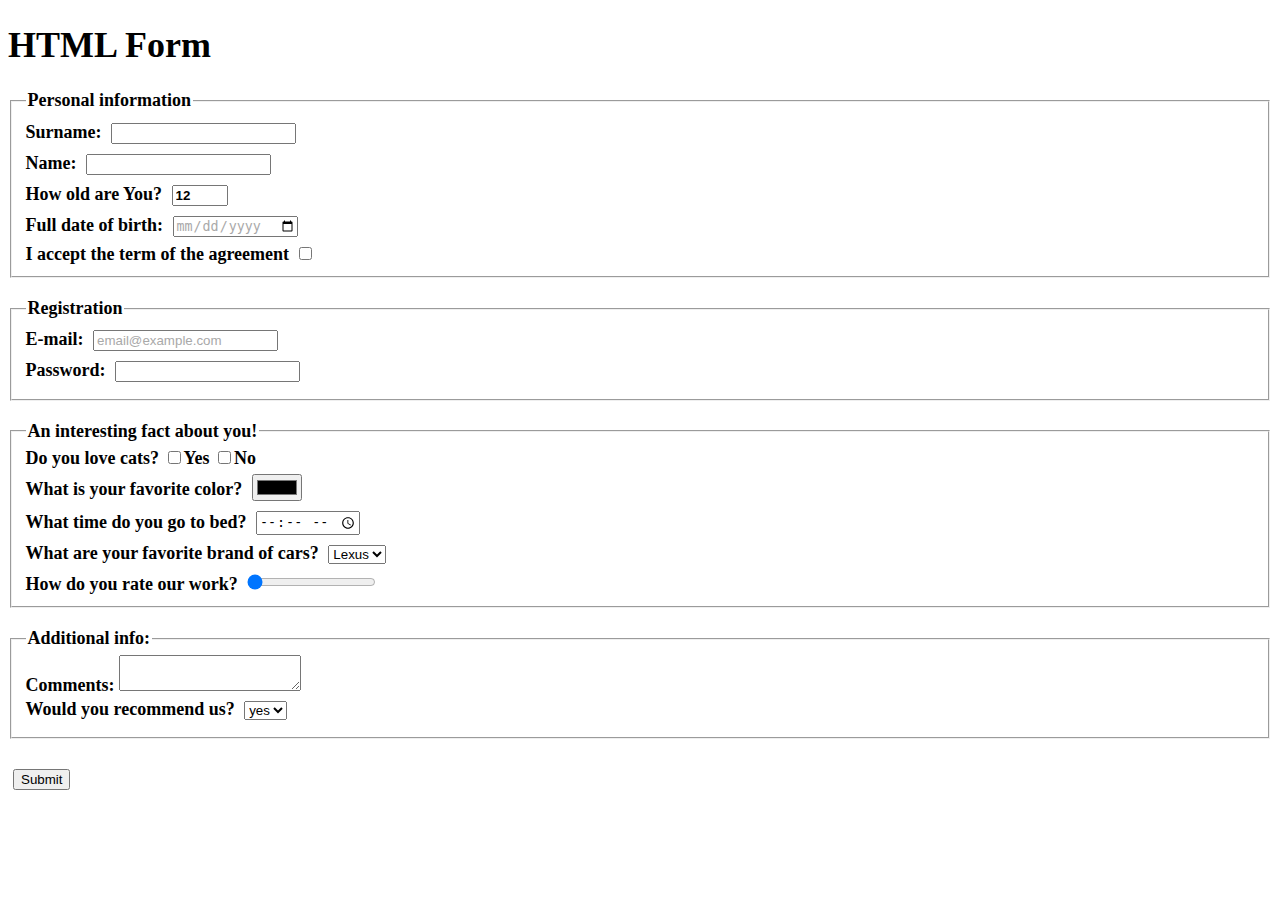
==== src/index.html @ 065999d1 "HTML form project" ====
<!doctype html>
<html lang="en">
  <head>
    <meta charset="UTF-8">
    <meta
      name="viewport"
      content="width=device-width, user-scalable=no, initial-scale=1.0, maximum-scale=1.0, minimum-scale=1.0"
    >
    <meta http-equiv="X-UA-Compatible" content="ie=edge">
    <title>HTML Form</title>
    <link rel="stylesheet" href="./style.css">
  </head>
  <body class="text" >
    <h1>HTML Form</h1>
    <script type="text/javascript" src="./main.js"></script>
    <form action="#">
      <fieldset>
        <legend>Personal information</legend>
        <label class="label">
          Surname:
          <input class="margin" type="text" 
            name="surname" required
          >
        </label>

        <label class="label">
          Name:
          <input 
            class="margin" 
            type="text" 
            name="name" 
            required
          >
        </label>

        <label class="label">
          How old are You?
          <input 
            class="age margin" 
            type="number" 
            name="age" 
            value="12"
            min="0"
            max="99" 
            required
          >
        </label>

        <label class="label">
          Full date of birth:
          <input 
            class="DOB margin" 
            type="date" 
            name="DOB" 
            value="mm/dd/yyyy" 
            required
          >
        </label>

        <label class="label">
            I accept the term of the agreement
          <input 
            class="margin"
            type="checkbox" 
            name="agree" 
          >
        </label>
      </fieldset>
    </form>

    <form class="text" action="#">
      <fieldset>
        <legend>Registration</legend>
        <label class="label">
          E-mail:
          <input 
            class="email margin" 
            type="email" 
            value="email@example.com" 
          >
        </label>

        <label class="label">
          Password:
          <input class="margin" type="password" >
        </label>
      </fieldset>
    </form>

    <form class="text" action="#">
      <fieldset>
        <legend>An interesting fact about you!</legend>
        <label class="label">
          Do you love cats?
          <input type="checkbox">Yes
          <input type="checkbox">No
        </label>

        <label class="label">
          What is your favorite color?
          <input class="margin" type="color">
        </label>

        <label class="label">
          What time do you go to bed?
          <input class="margin" type="time">
        </label>

        <label class="label">
          What are your favorite brand of cars?
          <select class="margin" name="car">
            <option value="Lexus">Lexus</option>
            <option value="BMW">BMW</option>
            <option value="Audi">Audi</option>
          </select>
        </label>

        <label class="label">
          How do you rate our work?
          <input 
            class="margin" 
            type="range" 
            min="1" 
            max="10" 
            value="0"
          >
        </label>
      </fieldset>
    </form>

    <form class="text" action="#">
      <fieldset>
        <legend>Additional info:</legend>
        <label class="label">
          Comments:
          <textarea 
            name="comments" 
            cols="20" 
            rows="2">
          </textarea>
        </label>

        <label class="label">
          Would you recommend us?
          <select class="margin" name="recommendation">
            <option value="yes">yes</option>
            <option value="no">no</option>
          </select>
        </label>
      </fieldset>
    </form>
    <button class="button">Submit</button>
  </body>
</html>
---- src/style.css ----
.text {
  font-weight: bold;
  font-size: 18px;
  margin-top: 20px;
}

.margin {
  margin: 5px;
}

.age {
  font-weight: bold;
}

.DOB {
  color: darkgray;
}

.email {
  color: darkgrey;
}

.label {
  display: block;
}

.button {
  margin-top: 30px;
  margin-left: 5px;
}
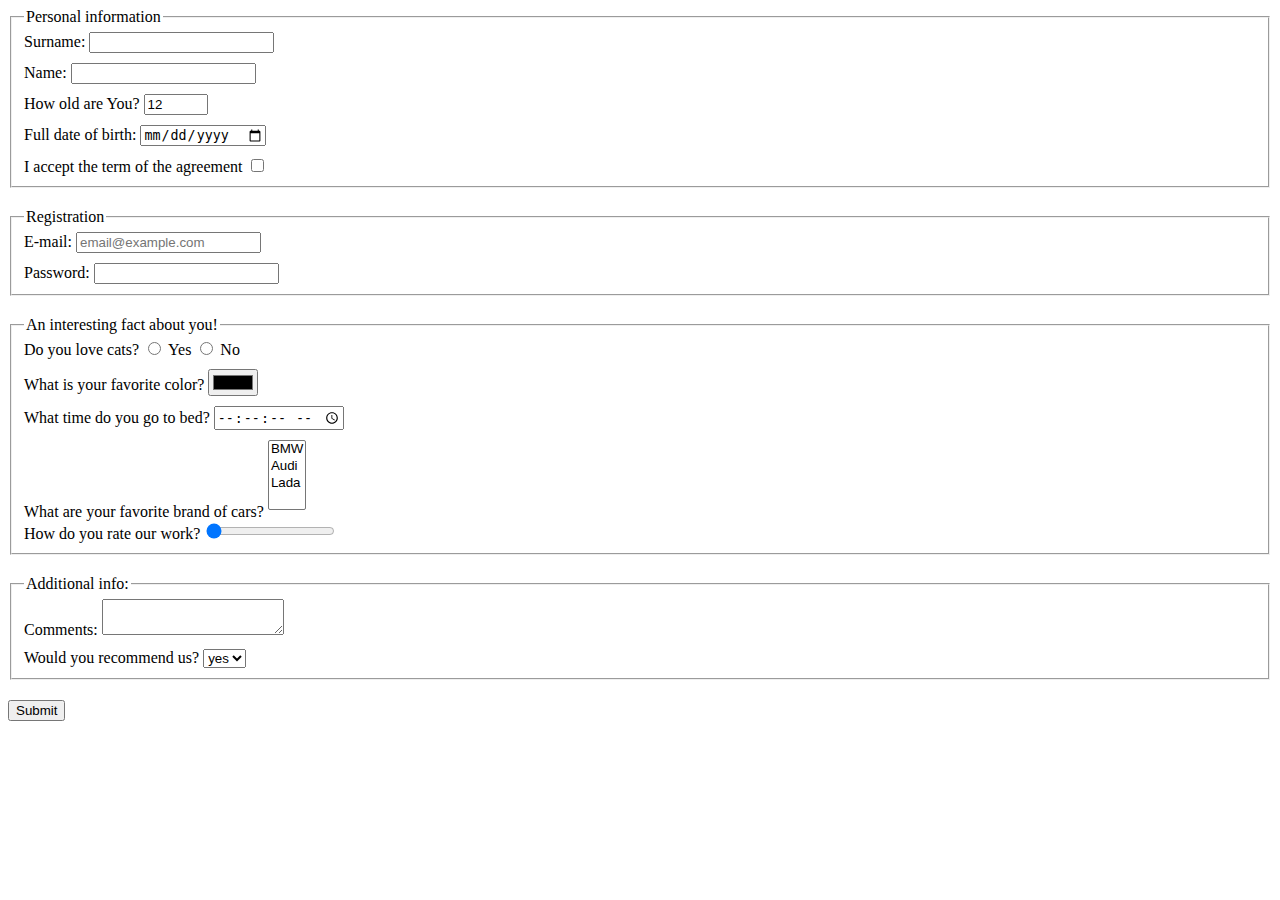
==== commit fbc6d4f1: "Layout HTML form" ====
--- a/src/index.html
+++ b/src/index.html
@@ -11,10 +11,9 @@
     <link rel="stylesheet" href="./style.css">
   </head>
   <body class="text" >
-    <h1>HTML Form</h1>
     <script type="text/javascript" src="./main.js"></script>
     <form action="#">
-      <fieldset>
+      <fieldset class="text">
         <legend>Personal information</legend>
         <label class="label">
           Surname:
@@ -36,12 +35,12 @@
         <label class="label">
           How old are You?
           <input 
-            class="age margin" 
+            class="margin" 
             type="number" 
             name="age" 
             value="12"
             min="0"
-            max="99" 
+            max="100" 
             required
           >
         </label>
@@ -49,7 +48,7 @@
         <label class="label">
           Full date of birth:
           <input 
-            class="DOB margin" 
+            class="margin"
             type="date" 
             name="DOB" 
             value="mm/dd/yyyy" 
@@ -60,40 +59,43 @@
         <label class="label">
             I accept the term of the agreement
           <input 
-            class="margin"
             type="checkbox" 
             name="agree" 
           >
         </label>
       </fieldset>
-    </form>
 
-    <form class="text" action="#">
-      <fieldset>
+      <fieldset class="text">
         <legend>Registration</legend>
         <label class="label">
           E-mail:
           <input 
-            class="email margin" 
+            class="margin" 
             type="email" 
-            value="email@example.com" 
+            placeholder="email@example.com" 
           >
         </label>
 
         <label class="label">
           Password:
-          <input class="margin" type="password" >
+          <input type="password" >
         </label>
       </fieldset>
-    </form>
 
-    <form class="text" action="#">
-      <fieldset>
+      <fieldset class="text">
         <legend>An interesting fact about you!</legend>
-        <label class="label">
+        <label class="margin label">
           Do you love cats?
-          <input type="checkbox">Yes
-          <input type="checkbox">No
+          <input 
+            class="cats"
+            type="radio" 
+            name="Agree"
+          >Yes
+          <input
+            class="cats" 
+            type="radio" 
+            name="Disagree"
+          >No
         </label>
 
         <label class="label">
@@ -103,22 +105,31 @@
 
         <label class="label">
           What time do you go to bed?
-          <input class="margin" type="time">
+          <input 
+            class="margin"
+            type="time" 
+            step="2"
+          >
         </label>
 
         <label class="label">
           What are your favorite brand of cars?
-          <select class="margin" name="car">
-            <option value="Lexus">Lexus</option>
-            <option value="BMW">BMW</option>
-            <option value="Audi">Audi</option>
+          <select 
+            class="margin"
+            name="cars" 
+            multiple 
+            size="4"
+          >
+            <option value="BMW" enabled>BMW</option>
+            <option value="Audi" enabled>Audi</option>
+            <option value="Lada" enabled>Lada</option>
+            <option value="Empty" enabled></option>
           </select>
         </label>
 
         <label class="label">
           How do you rate our work?
-          <input 
-            class="margin" 
+          <input  
             type="range" 
             min="1" 
             max="10" 
@@ -126,12 +137,10 @@
           >
         </label>
       </fieldset>
-    </form>
 
-    <form class="text" action="#">
-      <fieldset>
+      <fieldset class="text">
         <legend>Additional info:</legend>
-        <label class="label">
+        <label class="margin label">
           Comments:
           <textarea 
             name="comments" 
@@ -142,13 +151,13 @@
 
         <label class="label">
           Would you recommend us?
-          <select class="margin" name="recommendation">
+          <select name="recommendation">
             <option value="yes">yes</option>
             <option value="no">no</option>
           </select>
         </label>
       </fieldset>
     </form>
-    <button class="button">Submit</button>
+    <button type="submit">Submit</button>
   </body>
 </html>
--- a/src/style.css
+++ b/src/style.css
@@ -1,23 +1,9 @@
 .text {
-  font-weight: bold;
-  font-size: 18px;
-  margin-top: 20px;
+  margin-bottom: 20px;
 }
 
 .margin {
-  margin: 5px;
-}
-
-.age {
-  font-weight: bold;
-}
-
-.DOB {
-  color: darkgray;
-}
-
-.email {
-  color: darkgrey;
+  margin-bottom: 10px;
 }
 
 .label {
@@ -25,6 +11,9 @@
 }
 
 .button {
-  margin-top: 30px;
-  margin-left: 5px;
+  margin-top: 10px;
 }
+
+.cats {
+  margin-right: 7px;
+}
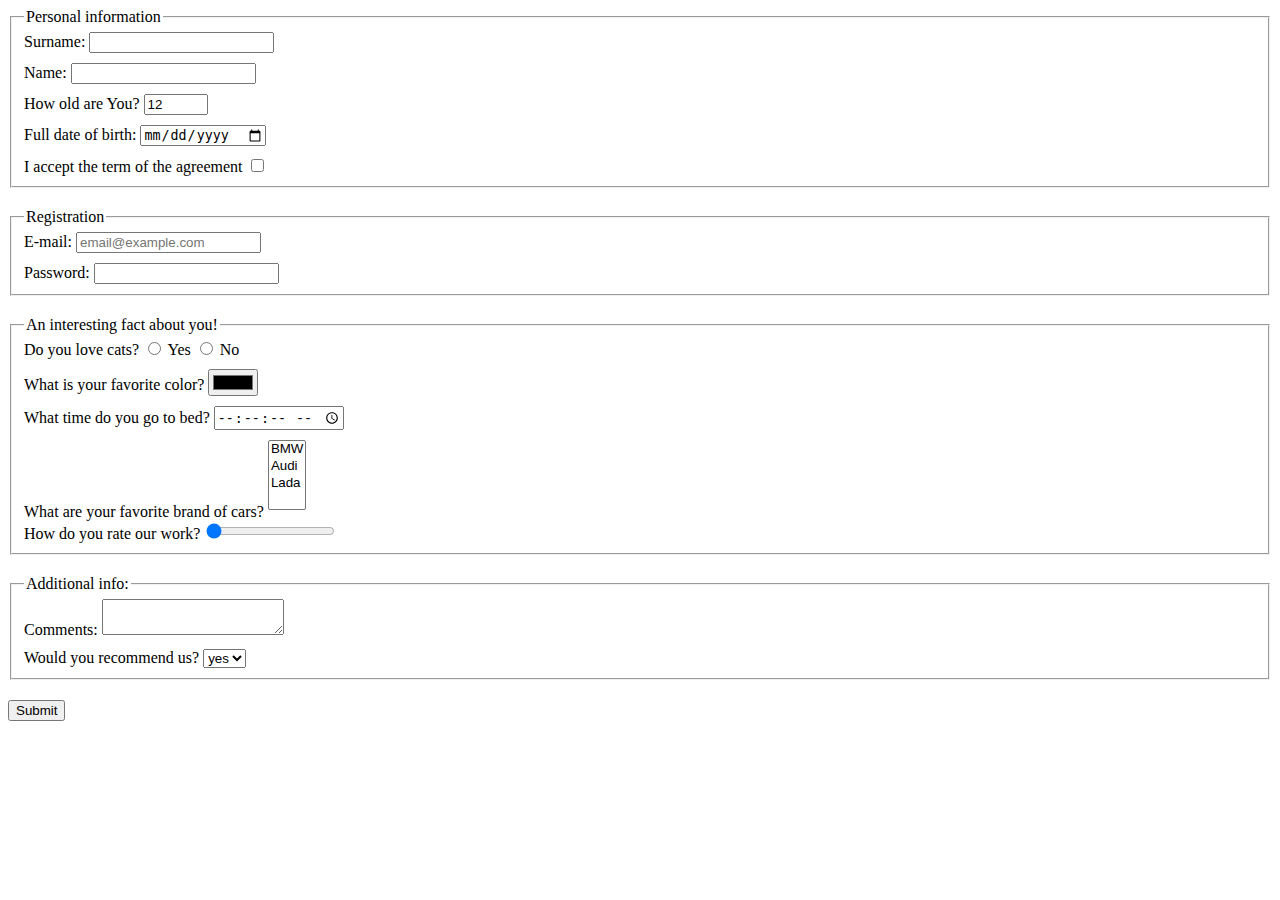
==== commit 87f160d4: "HTML form v.2" ====
--- a/src/index.html
+++ b/src/index.html
@@ -12,13 +12,17 @@
   </head>
   <body class="text" >
     <script type="text/javascript" src="./main.js"></script>
-    <form action="#">
+    <form action="https://mate-academy-form-lesson.herokuapp.com/create-application" method="post">
       <fieldset class="text">
         <legend>Personal information</legend>
         <label class="label">
           Surname:
-          <input class="margin" type="text" 
-            name="surname" required
+          <input 
+            class="margin"
+            type="text"
+            name="surname"
+            required
+            autocomplete="off"
           >
         </label>
 
@@ -29,6 +33,7 @@
             type="text" 
             name="name" 
             required
+            autocomplete="off"
           >
         </label>
 
@@ -39,9 +44,10 @@
             type="number" 
             name="age" 
             value="12"
-            min="0"
+            min="1"
             max="100" 
             required
+            autocomplete="off"
           >
         </label>
 
@@ -50,7 +56,7 @@
           <input 
             class="margin"
             type="date" 
-            name="DOB" 
+            name="dateOfBirth" 
             value="mm/dd/yyyy" 
             required
           >
@@ -60,7 +66,8 @@
             I accept the term of the agreement
           <input 
             type="checkbox" 
-            name="agree" 
+            name="agreement"
+            required 
           >
         </label>
       </fieldset>
@@ -70,15 +77,23 @@
         <label class="label">
           E-mail:
           <input 
+            name="email"
             class="margin" 
             type="email" 
-            placeholder="email@example.com" 
+            placeholder="email@example.com"
+            required 
+            autocomplete="off"
           >
         </label>
 
         <label class="label">
           Password:
-          <input type="password" >
+          <input
+            type="password"
+            name="password"
+            required
+            autocomplete="off"
+          >
         </label>
       </fieldset>
 
@@ -87,20 +102,26 @@
         <label class="margin label">
           Do you love cats?
           <input 
-            class="cats"
             type="radio" 
-            name="Agree"
-          >Yes
-          <input
-            class="cats" 
+            name="cats"
+            value="agree"
+          >
+          Yes
+          <input 
             type="radio" 
-            name="Disagree"
-          >No
+            name="cats"
+            value="disagree"
+          >
+          No
         </label>
 
         <label class="label">
           What is your favorite color?
-          <input class="margin" type="color">
+          <input 
+            class="margin"
+            type="color"
+            name="color"
+          >
         </label>
 
         <label class="label">
@@ -109,6 +130,7 @@
             class="margin"
             type="time" 
             step="2"
+            name="time"
           >
         </label>
 
@@ -120,10 +142,10 @@
             multiple 
             size="4"
           >
-            <option value="BMW" enabled>BMW</option>
-            <option value="Audi" enabled>Audi</option>
-            <option value="Lada" enabled>Lada</option>
-            <option value="Empty" enabled></option>
+            <option value="bmw" enabled>BMW</option>
+            <option value="audi" enabled>Audi</option>
+            <option value="lada" enabled>Lada</option>
+            <option value="empty" enabled></option>
           </select>
         </label>
 
@@ -131,9 +153,10 @@
           How do you rate our work?
           <input  
             type="range" 
-            min="1" 
-            max="10" 
+            minlength="1" 
+            maxlength="10" 
             value="0"
+            name="rate"
           >
         </label>
       </fieldset>
@@ -145,7 +168,9 @@
           <textarea 
             name="comments" 
             cols="20" 
-            rows="2">
+            rows="2"
+            autocomplete="off"
+          >
           </textarea>
         </label>
 
@@ -157,7 +182,7 @@
           </select>
         </label>
       </fieldset>
+      <button type="submit">Submit</button>
     </form>
-    <button type="submit">Submit</button>
   </body>
 </html>
--- a/src/style.css
+++ b/src/style.css
@@ -13,7 +13,3 @@
 .button {
   margin-top: 10px;
 }
-
-.cats {
-  margin-right: 7px;
-}
